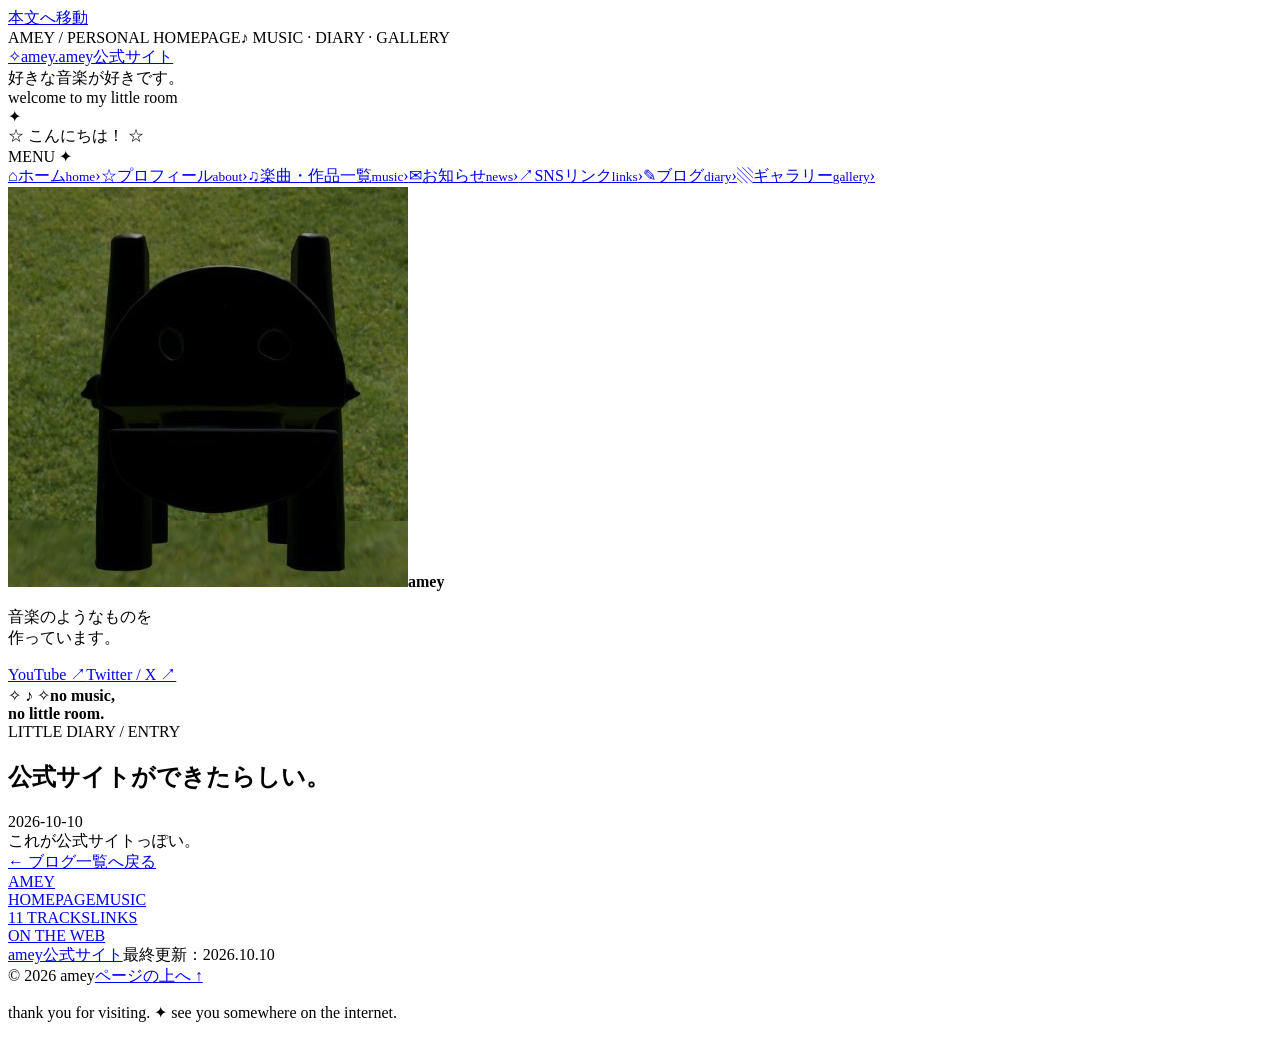
==== blog-post-15bcb71.html @ d02333c3 "Add files via upload" ====
<!doctype html>
<html lang="ja"><head><meta charset="utf-8"><meta name="viewport" content="width=device-width,initial-scale=1"><meta name="description" content="amey公式サイト。ameyです。
音楽のようなものを作っています。
好きな音楽が好きです。"><meta name="theme-color" content="#0b2119"><title>公式サイトができたらしい。 | amey公式サイト</title><link rel="icon" href="assets/ameyicon.jpg"><link rel="stylesheet" href="style.css"></head>
<body id="top"><a class="skip-link" href="#main">本文へ移動</a><div class="site-shell"><div class="top-strip"><span>AMEY / PERSONAL HOMEPAGE</span><span>♪ MUSIC · DIARY · GALLERY</span></div><header class="site-header"><a class="brand" href="index.html" aria-label="amey公式サイト ホーム"><span class="brand-orbit" aria-hidden="true">✧</span><span class="brand-name">amey<span class="brand-dot">.</span></span><span class="brand-subtitle">amey公式サイト</span></a><div class="header-note">好きな音楽が好きです。<br><span>welcome to my little room</span></div><span class="header-spark" aria-hidden="true">✦</span></header><div class="welcome-strip">☆ こんにちは！ ☆</div><div class="site-body"><aside class="sidebar"><div class="sidebar-heading">MENU <span aria-hidden="true">✦</span></div><nav aria-label="メインメニュー"><a href="index.html"><span class="nav-symbol" aria-hidden="true">⌂</span><span>ホーム<small>home</small></span><span class="nav-arrow" aria-hidden="true">›</span></a><a href="profile.html"><span class="nav-symbol" aria-hidden="true">☆</span><span>プロフィール<small>about</small></span><span class="nav-arrow" aria-hidden="true">›</span></a><a href="works.html"><span class="nav-symbol" aria-hidden="true">♫</span><span>楽曲・作品一覧<small>music</small></span><span class="nav-arrow" aria-hidden="true">›</span></a><a href="news.html"><span class="nav-symbol" aria-hidden="true">✉</span><span>お知らせ<small>news</small></span><span class="nav-arrow" aria-hidden="true">›</span></a><a href="links.html"><span class="nav-symbol" aria-hidden="true">↗</span><span>SNSリンク<small>links</small></span><span class="nav-arrow" aria-hidden="true">›</span></a><a href="blog.html" aria-current="true"><span class="nav-symbol" aria-hidden="true">✎</span><span>ブログ<small>diary</small></span><span class="nav-arrow" aria-hidden="true">›</span></a><a href="gallery.html"><span class="nav-symbol" aria-hidden="true">▧</span><span>ギャラリー<small>gallery</small></span><span class="nav-arrow" aria-hidden="true">›</span></a></nav><div class="sidebar-mini"><img src="assets/ameyicon.jpg" width="400" height="400" alt=""><strong>amey</strong><p>音楽のようなものを<br>作っています。</p><a href="https://www.youtube.com/@amey-s1p" target="_blank" rel="noopener noreferrer">YouTube ↗</a><a href="https://x.com/ameotoko0527_2" target="_blank" rel="noopener noreferrer">Twitter / X ↗</a></div><div class="little-banner" aria-hidden="true"><span>✧ ♪ ✧</span><b>no music,<br>no little room.</b></div></aside><main id="main"><article class="blog-entry"><div class="page-heading"><span class="eyebrow">LITTLE DIARY / ENTRY</span><h1>公式サイトができたらしい。</h1><time>2026-10-10</time></div><div class="post-body">これが公式サイトっぽい。</div><a class="text-link blog-back" href="blog.html">← ブログ一覧へ戻る</a></article></main></div><div class="pixel-badges footer-badges"><a class="pixel-badge" href="index.html">AMEY<br>HOMEPAGE</a><a class="pixel-badge light" href="works.html">MUSIC<br>11 TRACKS</a><a class="pixel-badge" href="links.html">LINKS<br>ON THE WEB</a></div><footer><div><a href="index.html">amey公式サイト</a><span>最終更新：2026.10.10</span></div><div><span>© 2026 amey</span><a href="#top" data-top="">ページの上へ ↑</a></div></footer></div><p class="outside-note">thank you for visiting. <span aria-hidden="true">✦</span> see you somewhere on the internet.</p><dialog id="player-dialog" aria-labelledby="player-title"><div class="dialog-top"><h2 id="player-title">最新曲</h2><button type="button" data-close="" aria-label="プレーヤーを閉じる">×</button></div><div id="player-frame"></div><p><a href="https://youtu.be/kgEHxt5nW2k" target="_blank" rel="noopener noreferrer">YouTubeで開く ↗</a></p></dialog><script>const player = document.querySelector('#player-dialog');
const frame = document.querySelector('#player-frame');
document.querySelectorAll('[data-listen]').forEach(button => button.addEventListener('click', () => {
  frame.replaceChildren();
  const iframe = document.createElement('iframe');
  iframe.className = 'video-frame';
  const id = button.dataset.video;
  const title = button.dataset.title;
  if(!/^[a-zA-Z0-9_-]{11}$/.test(id)) return;
  iframe.src = 'https://www.youtube-nocookie.com/embed/' + id;
  iframe.title = title + ' — YouTubeプレーヤー';
  document.querySelector('#player-title').textContent = title;
  const external = player.querySelector('p a');
  external.href = 'https://youtu.be/' + id;
  iframe.allow = 'encrypted-media; fullscreen; picture-in-picture';
  iframe.referrerPolicy = 'strict-origin-when-cross-origin';
  iframe.allowFullscreen = true;
  frame.append(iframe);
  player.showModal();
}));
document.querySelector('[data-close]').addEventListener('click', () => player.close());
player.addEventListener('close', () => frame.replaceChildren());
player.addEventListener('click', event => {
  if(event.target === player) {
    const rect = player.getBoundingClientRect();
    if(event.clientX < rect.left || event.clientX > rect.right || event.clientY < rect.top || event.clientY > rect.bottom) player.close();
  }
});
document.querySelector('[data-top]').addEventListener('click', event => {
  event.preventDefault();
  window.scrollTo({top: 0, behavior: matchMedia('(prefers-reduced-motion: reduce)').matches ? 'instant' : 'smooth'});
});
</script></body></html>
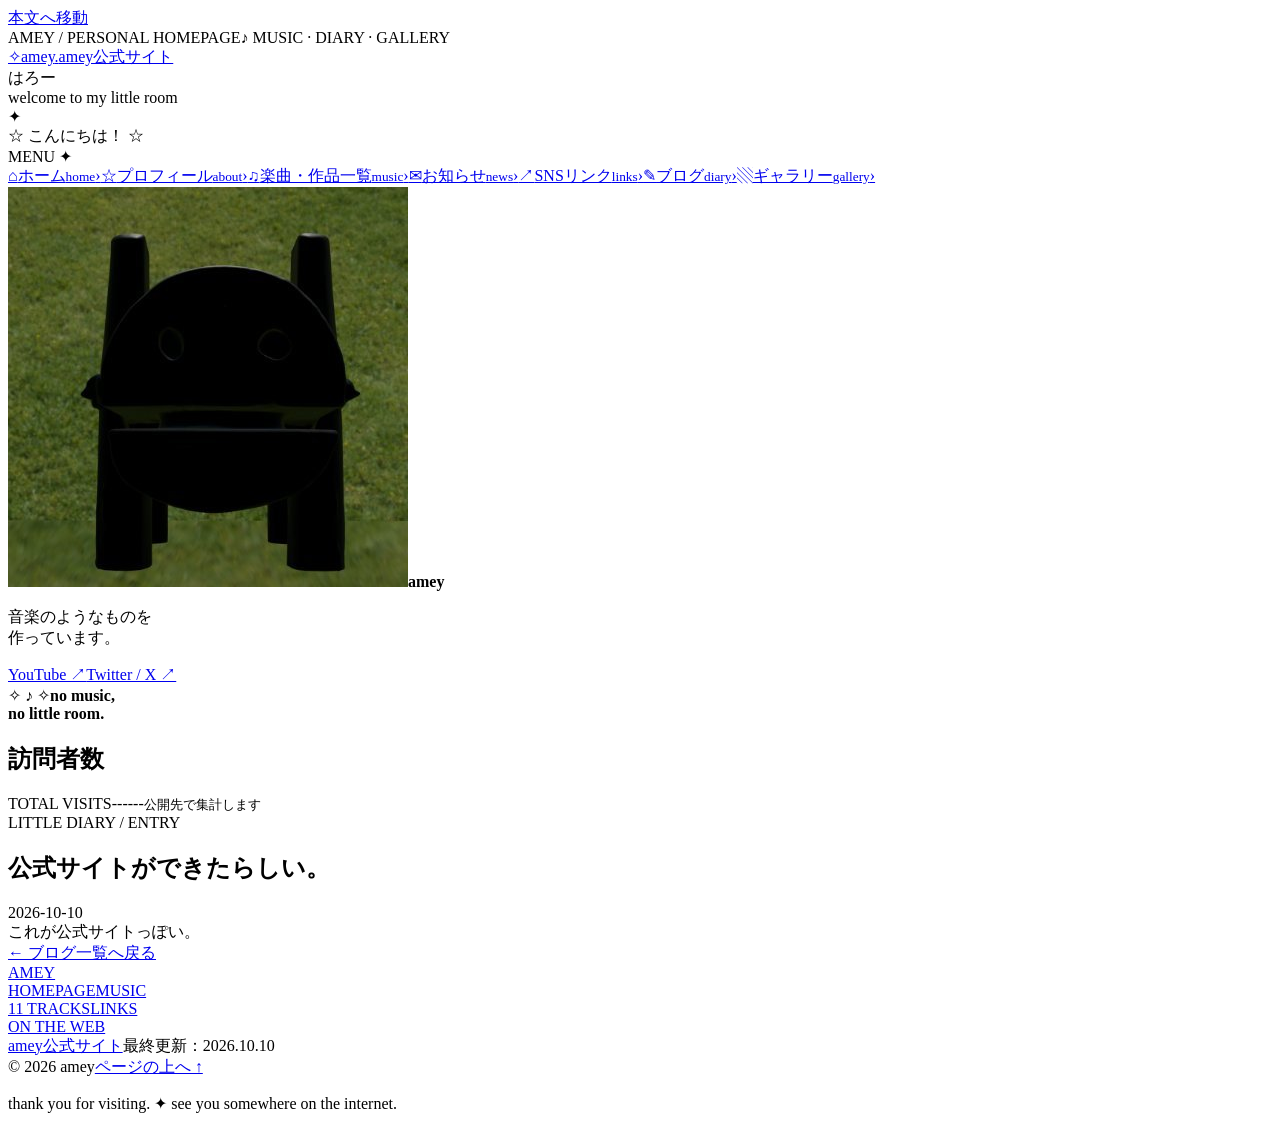
==== commit 89657114: "Add files via upload" ====
--- a/blog-post-15bcb71.html
+++ b/blog-post-15bcb71.html
@@ -1,8 +1,8 @@
 <!doctype html>
 <html lang="ja"><head><meta charset="utf-8"><meta name="viewport" content="width=device-width,initial-scale=1"><meta name="description" content="amey公式サイト。ameyです。
-音楽のようなものを作っています。
-好きな音楽が好きです。"><meta name="theme-color" content="#0b2119"><title>公式サイトができたらしい。 | amey公式サイト</title><link rel="icon" href="assets/ameyicon.jpg"><link rel="stylesheet" href="style.css"></head>
-<body id="top"><a class="skip-link" href="#main">本文へ移動</a><div class="site-shell"><div class="top-strip"><span>AMEY / PERSONAL HOMEPAGE</span><span>♪ MUSIC · DIARY · GALLERY</span></div><header class="site-header"><a class="brand" href="index.html" aria-label="amey公式サイト ホーム"><span class="brand-orbit" aria-hidden="true">✧</span><span class="brand-name">amey<span class="brand-dot">.</span></span><span class="brand-subtitle">amey公式サイト</span></a><div class="header-note">好きな音楽が好きです。<br><span>welcome to my little room</span></div><span class="header-spark" aria-hidden="true">✦</span></header><div class="welcome-strip">☆ こんにちは！ ☆</div><div class="site-body"><aside class="sidebar"><div class="sidebar-heading">MENU <span aria-hidden="true">✦</span></div><nav aria-label="メインメニュー"><a href="index.html"><span class="nav-symbol" aria-hidden="true">⌂</span><span>ホーム<small>home</small></span><span class="nav-arrow" aria-hidden="true">›</span></a><a href="profile.html"><span class="nav-symbol" aria-hidden="true">☆</span><span>プロフィール<small>about</small></span><span class="nav-arrow" aria-hidden="true">›</span></a><a href="works.html"><span class="nav-symbol" aria-hidden="true">♫</span><span>楽曲・作品一覧<small>music</small></span><span class="nav-arrow" aria-hidden="true">›</span></a><a href="news.html"><span class="nav-symbol" aria-hidden="true">✉</span><span>お知らせ<small>news</small></span><span class="nav-arrow" aria-hidden="true">›</span></a><a href="links.html"><span class="nav-symbol" aria-hidden="true">↗</span><span>SNSリンク<small>links</small></span><span class="nav-arrow" aria-hidden="true">›</span></a><a href="blog.html" aria-current="true"><span class="nav-symbol" aria-hidden="true">✎</span><span>ブログ<small>diary</small></span><span class="nav-arrow" aria-hidden="true">›</span></a><a href="gallery.html"><span class="nav-symbol" aria-hidden="true">▧</span><span>ギャラリー<small>gallery</small></span><span class="nav-arrow" aria-hidden="true">›</span></a></nav><div class="sidebar-mini"><img src="assets/ameyicon.jpg" width="400" height="400" alt=""><strong>amey</strong><p>音楽のようなものを<br>作っています。</p><a href="https://www.youtube.com/@amey-s1p" target="_blank" rel="noopener noreferrer">YouTube ↗</a><a href="https://x.com/ameotoko0527_2" target="_blank" rel="noopener noreferrer">Twitter / X ↗</a></div><div class="little-banner" aria-hidden="true"><span>✧ ♪ ✧</span><b>no music,<br>no little room.</b></div></aside><main id="main"><article class="blog-entry"><div class="page-heading"><span class="eyebrow">LITTLE DIARY / ENTRY</span><h1>公式サイトができたらしい。</h1><time>2026-10-10</time></div><div class="post-body">これが公式サイトっぽい。</div><a class="text-link blog-back" href="blog.html">← ブログ一覧へ戻る</a></article></main></div><div class="pixel-badges footer-badges"><a class="pixel-badge" href="index.html">AMEY<br>HOMEPAGE</a><a class="pixel-badge light" href="works.html">MUSIC<br>11 TRACKS</a><a class="pixel-badge" href="links.html">LINKS<br>ON THE WEB</a></div><footer><div><a href="index.html">amey公式サイト</a><span>最終更新：2026.10.10</span></div><div><span>© 2026 amey</span><a href="#top" data-top="">ページの上へ ↑</a></div></footer></div><p class="outside-note">thank you for visiting. <span aria-hidden="true">✦</span> see you somewhere on the internet.</p><dialog id="player-dialog" aria-labelledby="player-title"><div class="dialog-top"><h2 id="player-title">最新曲</h2><button type="button" data-close="" aria-label="プレーヤーを閉じる">×</button></div><div id="player-frame"></div><p><a href="https://youtu.be/kgEHxt5nW2k" target="_blank" rel="noopener noreferrer">YouTubeで開く ↗</a></p></dialog><script>const player = document.querySelector('#player-dialog');
+色々やりたいです。
+あんまりできてなくて残念です。"><meta name="theme-color" content="#0b2119"><title>公式サイトができたらしい。 | amey公式サイト</title><link rel="icon" href="assets/ameyicon.jpg"><link rel="stylesheet" href="style.css"></head>
+<body id="top"><a class="skip-link" href="#main">本文へ移動</a><div class="site-shell"><div class="top-strip"><span>AMEY / PERSONAL HOMEPAGE</span><span>♪ MUSIC · DIARY · GALLERY</span></div><header class="site-header"><a class="brand" href="index.html" aria-label="amey公式サイト ホーム"><span class="brand-orbit" aria-hidden="true">✧</span><span class="brand-name">amey<span class="brand-dot">.</span></span><span class="brand-subtitle">amey公式サイト</span></a><div class="header-note">はろー<br><span>welcome to my little room</span></div><span class="header-spark" aria-hidden="true">✦</span></header><div class="welcome-strip">☆ こんにちは！ ☆</div><div class="site-body"><aside class="sidebar"><div class="sidebar-heading">MENU <span aria-hidden="true">✦</span></div><nav aria-label="メインメニュー"><a href="index.html"><span class="nav-symbol" aria-hidden="true">⌂</span><span>ホーム<small>home</small></span><span class="nav-arrow" aria-hidden="true">›</span></a><a href="profile.html"><span class="nav-symbol" aria-hidden="true">☆</span><span>プロフィール<small>about</small></span><span class="nav-arrow" aria-hidden="true">›</span></a><a href="works.html"><span class="nav-symbol" aria-hidden="true">♫</span><span>楽曲・作品一覧<small>music</small></span><span class="nav-arrow" aria-hidden="true">›</span></a><a href="news.html"><span class="nav-symbol" aria-hidden="true">✉</span><span>お知らせ<small>news</small></span><span class="nav-arrow" aria-hidden="true">›</span></a><a href="links.html"><span class="nav-symbol" aria-hidden="true">↗</span><span>SNSリンク<small>links</small></span><span class="nav-arrow" aria-hidden="true">›</span></a><a href="blog.html" aria-current="true"><span class="nav-symbol" aria-hidden="true">✎</span><span>ブログ<small>diary</small></span><span class="nav-arrow" aria-hidden="true">›</span></a><a href="gallery.html"><span class="nav-symbol" aria-hidden="true">▧</span><span>ギャラリー<small>gallery</small></span><span class="nav-arrow" aria-hidden="true">›</span></a></nav><div class="sidebar-mini"><img src="assets/ameyicon.jpg" width="400" height="400" alt=""><strong>amey</strong><p>音楽のようなものを<br>作っています。</p><a href="https://www.youtube.com/@amey-s1p" target="_blank" rel="noopener noreferrer">YouTube ↗</a><a href="https://x.com/ameotoko0527_2" target="_blank" rel="noopener noreferrer">Twitter / X ↗</a></div><div class="little-banner" aria-hidden="true"><span>✧ ♪ ✧</span><b>no music,<br>no little room.</b></div><section class="visit-counter" data-visit-counter="" data-counter-host="ame99558-cpu.github.io" data-counter-url="https://ame99558-cpu.github.io/" aria-label="訪問者数"><h2>訪問者数</h2><span class="counter-label">TOTAL VISITS</span><output class="counter-number" data-visitor-total="" aria-live="polite">------</output><small data-counter-note="">累計訪問回数</small></section></aside><main id="main"><article class="blog-entry"><div class="page-heading"><span class="eyebrow">LITTLE DIARY / ENTRY</span><h1>公式サイトができたらしい。</h1><time>2026-10-10</time></div><div class="post-body">これが公式サイトっぽい。</div><a class="text-link blog-back" href="blog.html">← ブログ一覧へ戻る</a></article></main></div><div class="pixel-badges footer-badges"><a class="pixel-badge" href="index.html">AMEY<br>HOMEPAGE</a><a class="pixel-badge light" href="works.html">MUSIC<br>11 TRACKS</a><a class="pixel-badge" href="links.html">LINKS<br>ON THE WEB</a></div><footer><div><a href="index.html">amey公式サイト</a><span>最終更新：2026.10.10</span></div><div><span>© 2026 amey</span><a href="#top" data-top="">ページの上へ ↑</a></div></footer></div><p class="outside-note">thank you for visiting. <span aria-hidden="true">✦</span> see you somewhere on the internet.</p><dialog id="player-dialog" aria-labelledby="player-title"><div class="dialog-top"><h2 id="player-title">最新曲</h2><button type="button" data-close="" aria-label="プレーヤーを閉じる">×</button></div><div id="player-frame"></div><p><a href="https://youtu.be/kgEHxt5nW2k" target="_blank" rel="noopener noreferrer">YouTubeで開く ↗</a></p></dialog><script>const player = document.querySelector('#player-dialog');
 const frame = document.querySelector('#player-frame');
 document.querySelectorAll('[data-listen]').forEach(button => button.addEventListener('click', () => {
   frame.replaceChildren();
@@ -34,4 +34,69 @@
   event.preventDefault();
   window.scrollTo({top: 0, behavior: matchMedia('(prefers-reduced-motion: reduce)').matches ? 'instant' : 'smooth'});
 });
+
+/* AMEY VISITOR COUNTER */
+(() => {
+  'use strict';
+  const box=document.querySelector('[data-visit-counter]');
+  if(!box)return;
+  const number=box.querySelector('[data-visitor-total]');
+  const note=box.querySelector('[data-counter-note]');
+  const site=box.dataset.counterUrl;
+  const interval=30*60*1000;
+  const key='amey-visits:'+site;
+  function display(value){number.textContent=String(value).padStart(6,'0');}
+  if(window.frameElement||!/^https?:$/.test(location.protocol)||location.hostname!==box.dataset.counterHost){
+    note.textContent='公開先で集計します';
+    return;
+  }
+  async function request(action){
+    const endpoint=new URL('https://hitscounter.dev/api/'+action);
+    endpoint.searchParams.set('url',site);
+    if(action==='hit'){
+      endpoint.searchParams.set('output','json');
+      endpoint.searchParams.set('tz','Asia/Tokyo');
+    }
+    const controller=new AbortController();
+    const timer=setTimeout(()=>controller.abort(),8000);
+    try{
+      const response=await fetch(endpoint.href,{credentials:'omit',referrerPolicy:'no-referrer',cache:'no-store',signal:controller.signal});
+      if(!response.ok)throw Error('Counter unavailable');
+      const result=await response.json();
+      if(!Number.isSafeInteger(result.total_hits)||result.total_hits<0)throw Error('Invalid counter response');
+      return result.total_hits;
+    }finally{clearTimeout(timer);}
+  }
+  async function update(){
+    const now=Date.now();
+    let previous=null,canStore=true;
+    try{
+      previous=JSON.parse(localStorage.getItem(key));
+      if(!previous||!Number.isFinite(previous.lastSeen))previous=null;
+      // Reserve this visit before sending, so a navigation or uncertain response
+      // does not record it again. Another tab reads the same reservation.
+      localStorage.setItem(key,JSON.stringify({lastSeen:now,total:previous?.total??null}));
+    }catch{canStore=false;}
+    const isNewVisit=canStore&&(!previous||now-previous.lastSeen>=interval);
+    if(Number.isSafeInteger(previous?.total)&&previous.total>=0)display(previous.total);
+    try{
+      const total=await request(isNewVisit?'hit':'history');
+      display(total);
+      note.textContent='累計訪問回数';
+      if(canStore)try{localStorage.setItem(key,JSON.stringify({lastSeen:Date.now(),total}));}catch{}
+    }catch{
+      note.textContent=Number.isSafeInteger(previous?.total)?'前回取得した訪問数':'ただいま集計できません';
+    }
+  }
+  const operation=navigator.locks?navigator.locks.request(key,update):update();
+  operation.catch(()=>{note.textContent='ただいま集計できません';});
+})();
+
+// Resize only the comments frame, accepting its own origin and window.
+window.addEventListener('message',function(event){
+  const frame=document.querySelector('.comments-frame');if(!frame)return;
+  if(event.source!==frame.contentWindow||event.origin!==new URL(frame.src).origin||event.data?.type!=='amey-comments-height')return;
+  const height=event.data.height;if(typeof height!=='number'||!Number.isFinite(height))return;
+  frame.style.height=Math.max(120,Math.min(2400,Math.ceil(height)))+'px';
+});
 </script></body></html>
